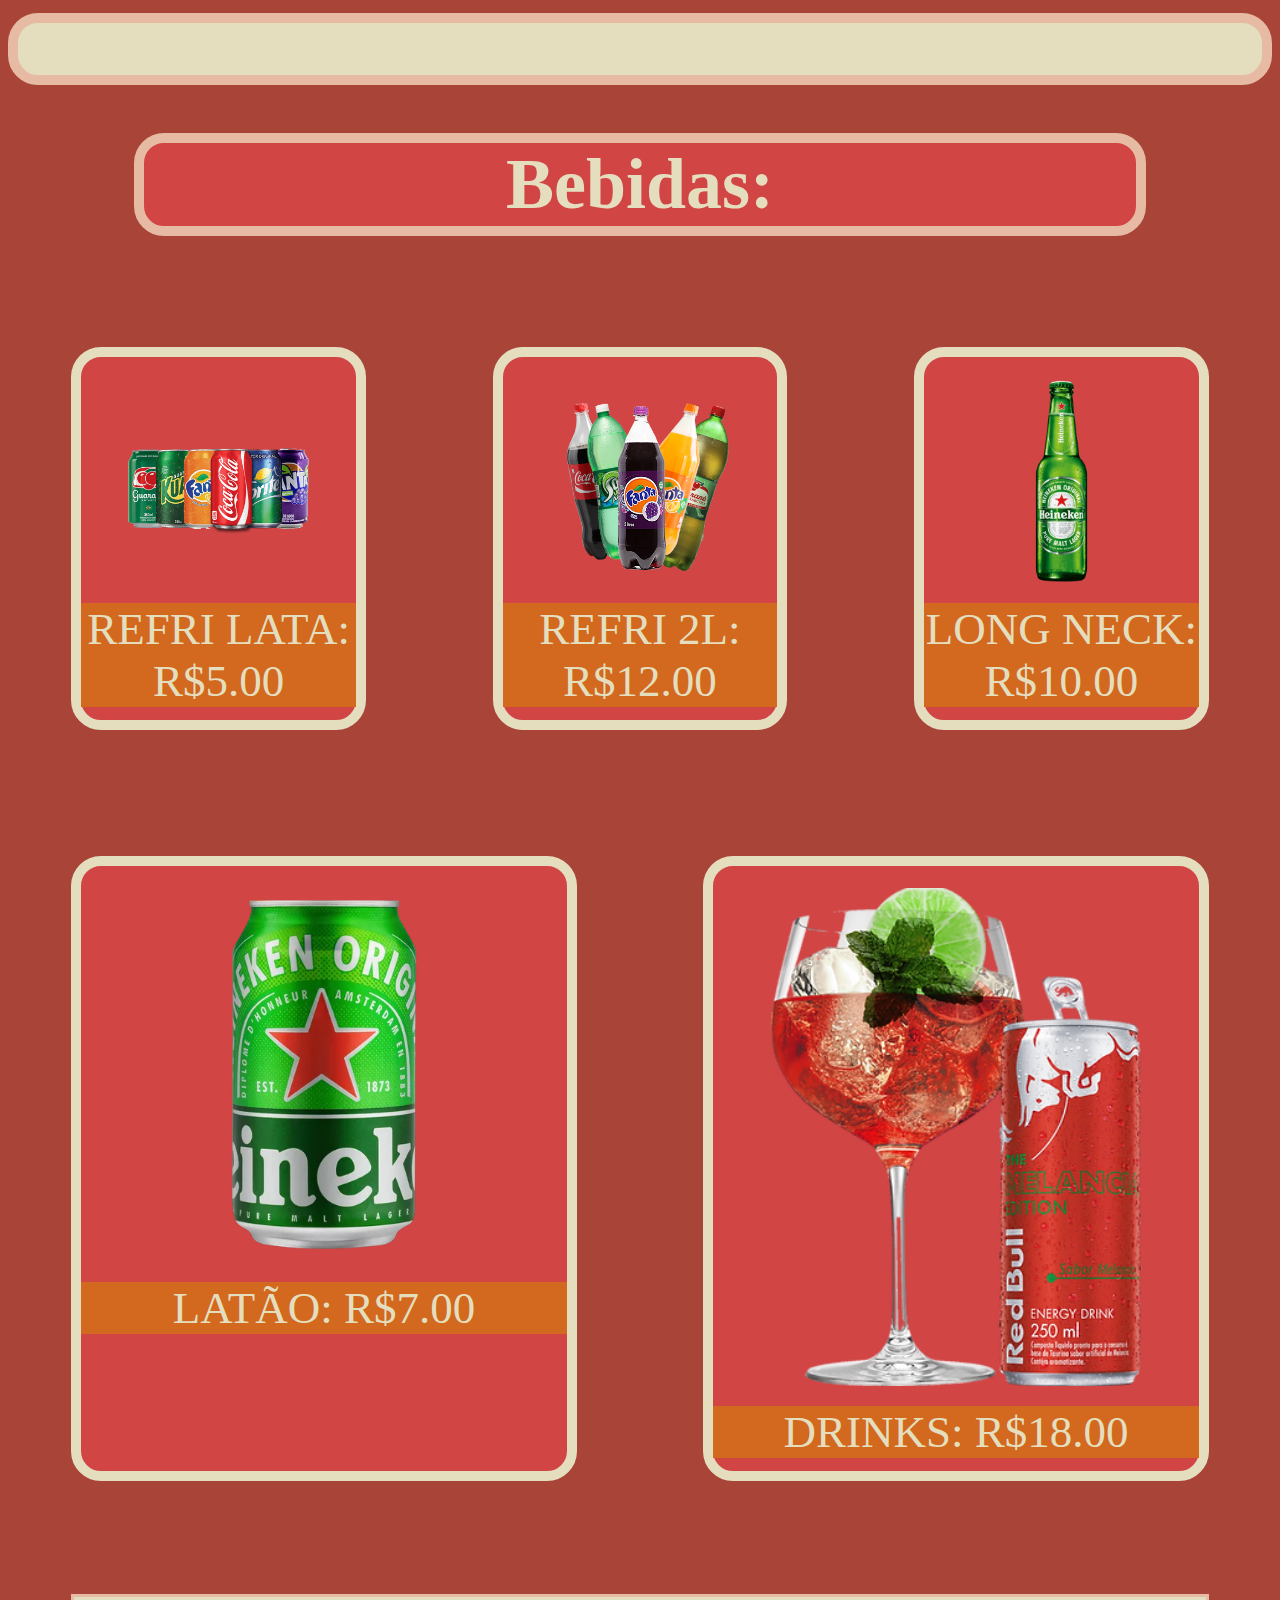
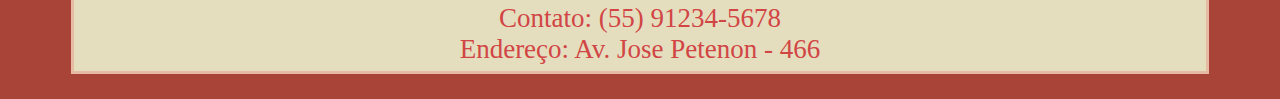
==== bebidas.html @ 4b19b7f3 "Arquivos base do projeto" ====
<!DOCTYPE html>
<html lang="en">
<head>
    <link rel="stylesheet" href="teste1w3c.css">
    <meta charset="UTF-8">
    <meta name="viewport" content="width=device-width, initial-scale=1.0">
    <title>Document</title>
</head>
    <body>
        <div class="mensagem"><h1>DISPOSITIVO NÃO SUPORTADO</h1></div>

        <div class="celularp">
        <div class="none">
            <ul  class="cardapio">
    
                <a href="paginaprincipal.html">HOME | <li></li></a>
                <a href="lanches.html">LANCHES | <li></li></a>
                <a href="pizzas.html">PIZZAS | <li></li></a>
                <a href="xis.html">XIS | <li></li></a>
                <a href="bebidas.html">BEBIDAS | <li></li></a>
                <a href="combos.html">COMBOS | <li></li></a>
            </ul>
        </div>
        
        <div class="none2">
            <div class="cardapio">
                <a href="paginaprincipal.html">HOME</a>
            </div>
    
            <div class="cardapio">
                <a href="lanches.html">LANCHES</a>
            </div>
    
            <div class="cardapio">
                <a href="pizzas.html">PIZZAS</a>
            </div>
    
            <div class="cardapio">
                <a href="xis.html">XIS</a>
            </div>
    
            <div class="cardapio">
                <a href="bebidas.html">BEBIDAS</a>
            </div>
    
            <div class="cardapio">
                <a href="combos.html">COMBOS</a>
            </div>
        </div>

        <h1>Bebidas:</h1>
    <div class="display">
        <div class="cardapio2">
        
            <div class="img2"><img src="REFRI LATAVDD.png" alt="REFRI LATA"></div>
            <div class="desc">REFRI LATA: R$5.00 </div>
        </div>
        <div class="cardapio2">
            
            <div class="img2"><img src="refri2litros.png" alt="REFRI 2 litros"></div>
            <div class="desc">REFRI 2L: R$12.00 </div>
        </div>
        <div class="cardapio2">
            
            <div class="img2"><img src="CERVEJA.png" alt="CERVEJA LONG NECK"></div>
            <div class="desc">LONG NECK: R$10.00 </div>
        </div>
    </div>

    <div class="display">
        <div class="cardapio2">
            
            <div class="img2"><img src="CERVEJA LATA.png" alt="CERVEJA LATA"></div>
            <div class="desc">LATÃO: R$7.00 </div>
        </div>
        <div class="cardapio2">
            
            <div class="img2"><img src="DRINKS.png" alt="DRINKS"></div>
            <div class="desc">DRINKS: R$18.00 </div>
        </div>
    </div>
           
        <div class="fixed">
            Contato: (55) 91234-5678
            <br>Endereço: Av. Jose Petenon - 466
        </div>
    </div>
</div>
    </body>
</html>
---- teste1w3c.css ----
body{
    background-color: #A94438;
}

.mensagem{
    display: none;
}

h1, h2{
    margin-left: 10%;
    margin-right: 10%;
    border: 10px solid #E6BAA3;
    background-color: #D24545;
    border-radius: 30px;
    text-align: center;
    color: #E4DEBE;
    font-size: 5vh ;
}

.cardapio{
    margin-top: 1%;
    border: 10px solid #E6BAA3;
    background-color: #E4DEBE;
    border-radius: 30px;
    text-align: center;
    color: #D24545;
    font-size: 5vh ;
}

div.fixed{
    border: 10px solid #E6BAA3;
    background-color: #E4DEBE;
   
    margin-bottom: 2%;
    right: 0;
    margin-left: 5%;
    margin-right: 5%;
    border: 3px solid #E6BAA3;
    font-size: 3vh;
    color: #D24545;
    margin-top: 50px;
    padding: 6px;
    text-align: center;

}


.home{
    border: 10px solid #E6BAA3;
    background-color: #E4DEBE;
    border-radius: 30px;
    text-align: center;
    color: #D24545;
    font-size: 6vh ;
    padding: 3px;
    margin: 6px;
}


a:hover{
    text-decoration: none;
    background-color: #E4DEBE;
    
}

a:focus{
    text-decoration: none;
    
}

a:link{
    text-decoration: none;
 
}

a:active{
    text-decoration: none;
    
}

a:visited{
    text-decoration: none;
    color: #D24545;
}

a{
    font-size: 4vh;
    color: #E4DEBE;
}

.cardapio2{
    border: 10px solid #E4DEBE;
    background-color: #D24545;
    text-align: center;
    color: #E4DEBE;
    font-size: 5vh ;
    position: relative;
    padding-top: 1%;
    padding-bottom: 1%;
    width: 70%;
    border-radius: 30px;
    margin: 14%;
    
}
.desc{
    bottom: 0.5px;

    background-color: chocolate;
    width: 100%;
}
.imagemdesc{
    border: 1px solid red;
  
}
img{
    width: 80%;
}
.img2{
    margin: 2%;
}

div.none{
    display: none;
}




@media only screen and (min-width: 1024px){

    body{
        background-color: A94438;
    }

    .mensagem{
        display: none;
    }
    h1, h2{
        margin-left: 10%;
        margin-right: 10%;
        border: 10px solid #E6BAA3;
        background-color: #D24545;
        border-radius: 30px;
        text-align: center;
        color: #E4DEBE;
        font-size: 8vh ;
    }
    
    .cardapio{
        margin-top: 1%;
        border: 10px solid E6BAA3;
        background-color: E4DEBE;
        border-radius: 30px;
        text-align: center;
        color: D24545;
        font-size: 5vh ;
    }
    
    div.fixed{
        border: 10px solid E6BAA3;
        background-color: E4DEBE;
       
        margin-bottom: 2%;
        right: 0;
        margin-left: 5%;
        margin-right: 5%;
        border: 3px solid E6BAA3;
        font-size: 3vh;
        color: D24545;
        margin-top: 50px;
        padding: 6px
    
    }
    
    
    .home{
        border: 10px solid #E6BAA3;
        background-color: #E4DEBE;
        border-radius: 30px;
        text-align: center;
        color: D24545;
        font-size: 6vh ;
        padding: 3px;
        margin: 6px;
    }
    
    
    a:hover{
        text-decoration: none;
        background-color: #E4DEBE;
        
    }
    
    a:focus{
        text-decoration: none;
        
    }
    
    a:link{
        text-decoration: none;
     
    }
    
    a:active{
        text-decoration: none;
        
    }
    
    a:visited{
        text-decoration: none;
        color: #D24545;
    }
    
    a{
        font-size: 4vh;
        color: #E4DEBE;
    }
    
    .cardapio2{
        border: 10px solid #E4DEBE;
        background-color: #D24545;
        text-align: center;
        color: #E4DEBE;
        font-size: 5vh ;
        position: relative;
        padding-top: 1%;
        padding-bottom: 1%;
        width: 70%;
        border-radius: 30px;
        margin: 5%;
        
    }
    .desc{
        bottom: 0.5px;
    
        background-color: chocolate;
        width: 100%;
    }
    .imagemdesc{
        border: 1px solid red;
      
    }
    img{
        width: 80%;
    }
    .img2{
        margin-top: 2%;
    }
    
    .display{
        display: flex;
    }

    li{
        display: inline;
    }

    div.none2{
        display: none;
    }

    div.none{
        display: inline;
    }
 
}

@media only screen and (max-width: 375px){

    
    div.celularp{
        display: none;
    }

    .mensagem{
        display: block;
    }

}
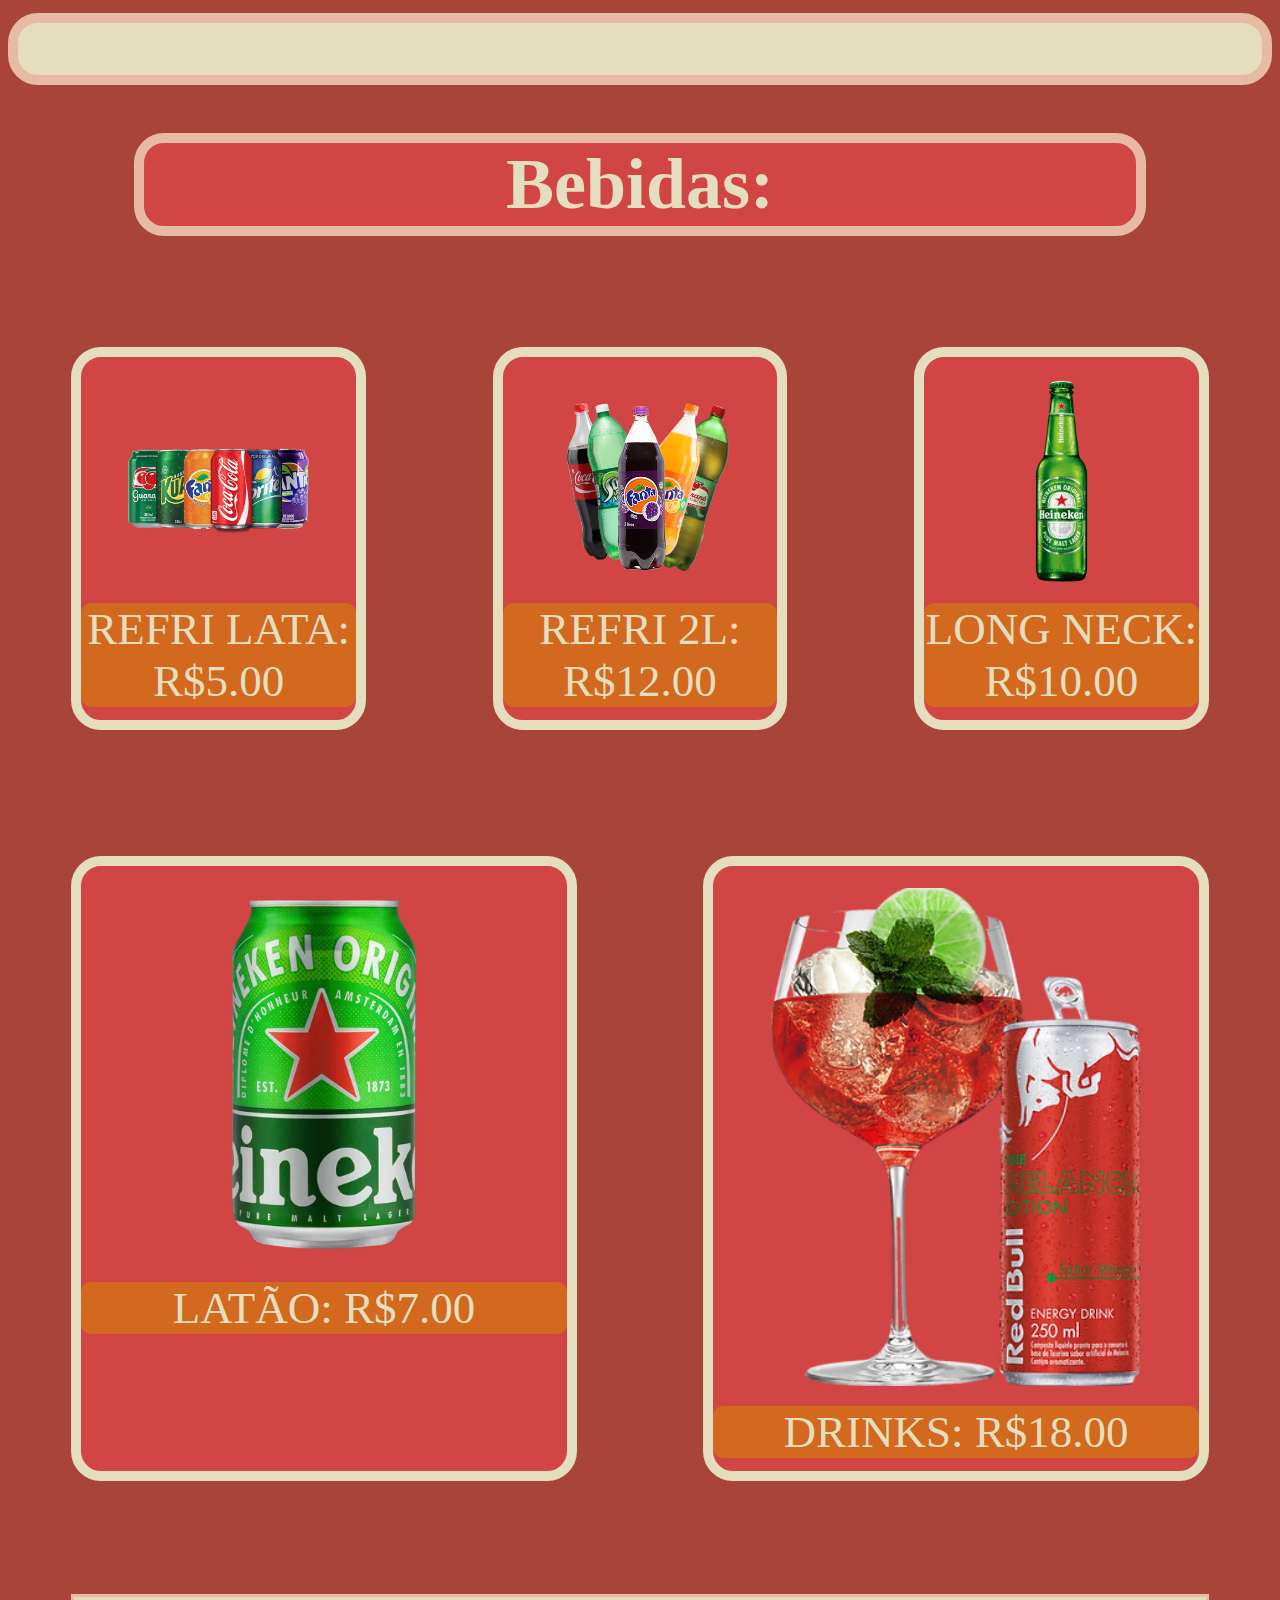
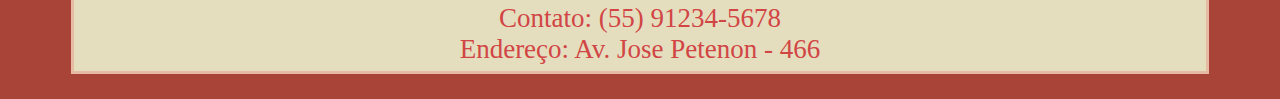
==== commit 815490ba: "Atualizações em Home" ====
--- a/bebidas.html
+++ b/bebidas.html
@@ -4,7 +4,7 @@
     <link rel="stylesheet" href="teste1w3c.css">
     <meta charset="UTF-8">
     <meta name="viewport" content="width=device-width, initial-scale=1.0">
-    <title>Document</title>
+    <title>Lancheria-613</title>
 </head>
     <body>
         <div class="mensagem"><h1>DISPOSITIVO NÃO SUPORTADO</h1></div>
@@ -13,7 +13,7 @@
         <div class="none">
             <ul  class="cardapio">
     
-                <a href="paginaprincipal.html">HOME | <li></li></a>
+                <a href="index.html">HOME | <li></li></a>
                 <a href="lanches.html">LANCHES | <li></li></a>
                 <a href="pizzas.html">PIZZAS | <li></li></a>
                 <a href="xis.html">XIS | <li></li></a>
@@ -24,7 +24,7 @@
         
         <div class="none2">
             <div class="cardapio">
-                <a href="paginaprincipal.html">HOME</a>
+                <a href="index.html">HOME</a>
             </div>
     
             <div class="cardapio">
--- a/teste1w3c.css
+++ b/teste1w3c.css
@@ -56,36 +56,9 @@
     margin: 6px;
 }
 
-
-a:hover{
-    text-decoration: none;
-    background-color: #E4DEBE;
-    
-}
-
-a:focus{
-    text-decoration: none;
-    
-}
-
-a:link{
-    text-decoration: none;
- 
-}
-
-a:active{
-    text-decoration: none;
-    
-}
-
-a:visited{
-    text-decoration: none;
-    color: #D24545;
-}
-
 a{
     font-size: 4vh;
-    color: #E4DEBE;
+    color: #D24545;
 }
 
 .cardapio2{
@@ -104,7 +77,8 @@
 }
 .desc{
     bottom: 0.5px;
-
+    border: chocolate;
+    border-radius: 10px;
     background-color: chocolate;
     width: 100%;
 }
@@ -121,6 +95,12 @@
 
 div.none{
     display: none;
+}
+
+
+a:link{
+    text-decoration: none;
+ 
 }
 
 
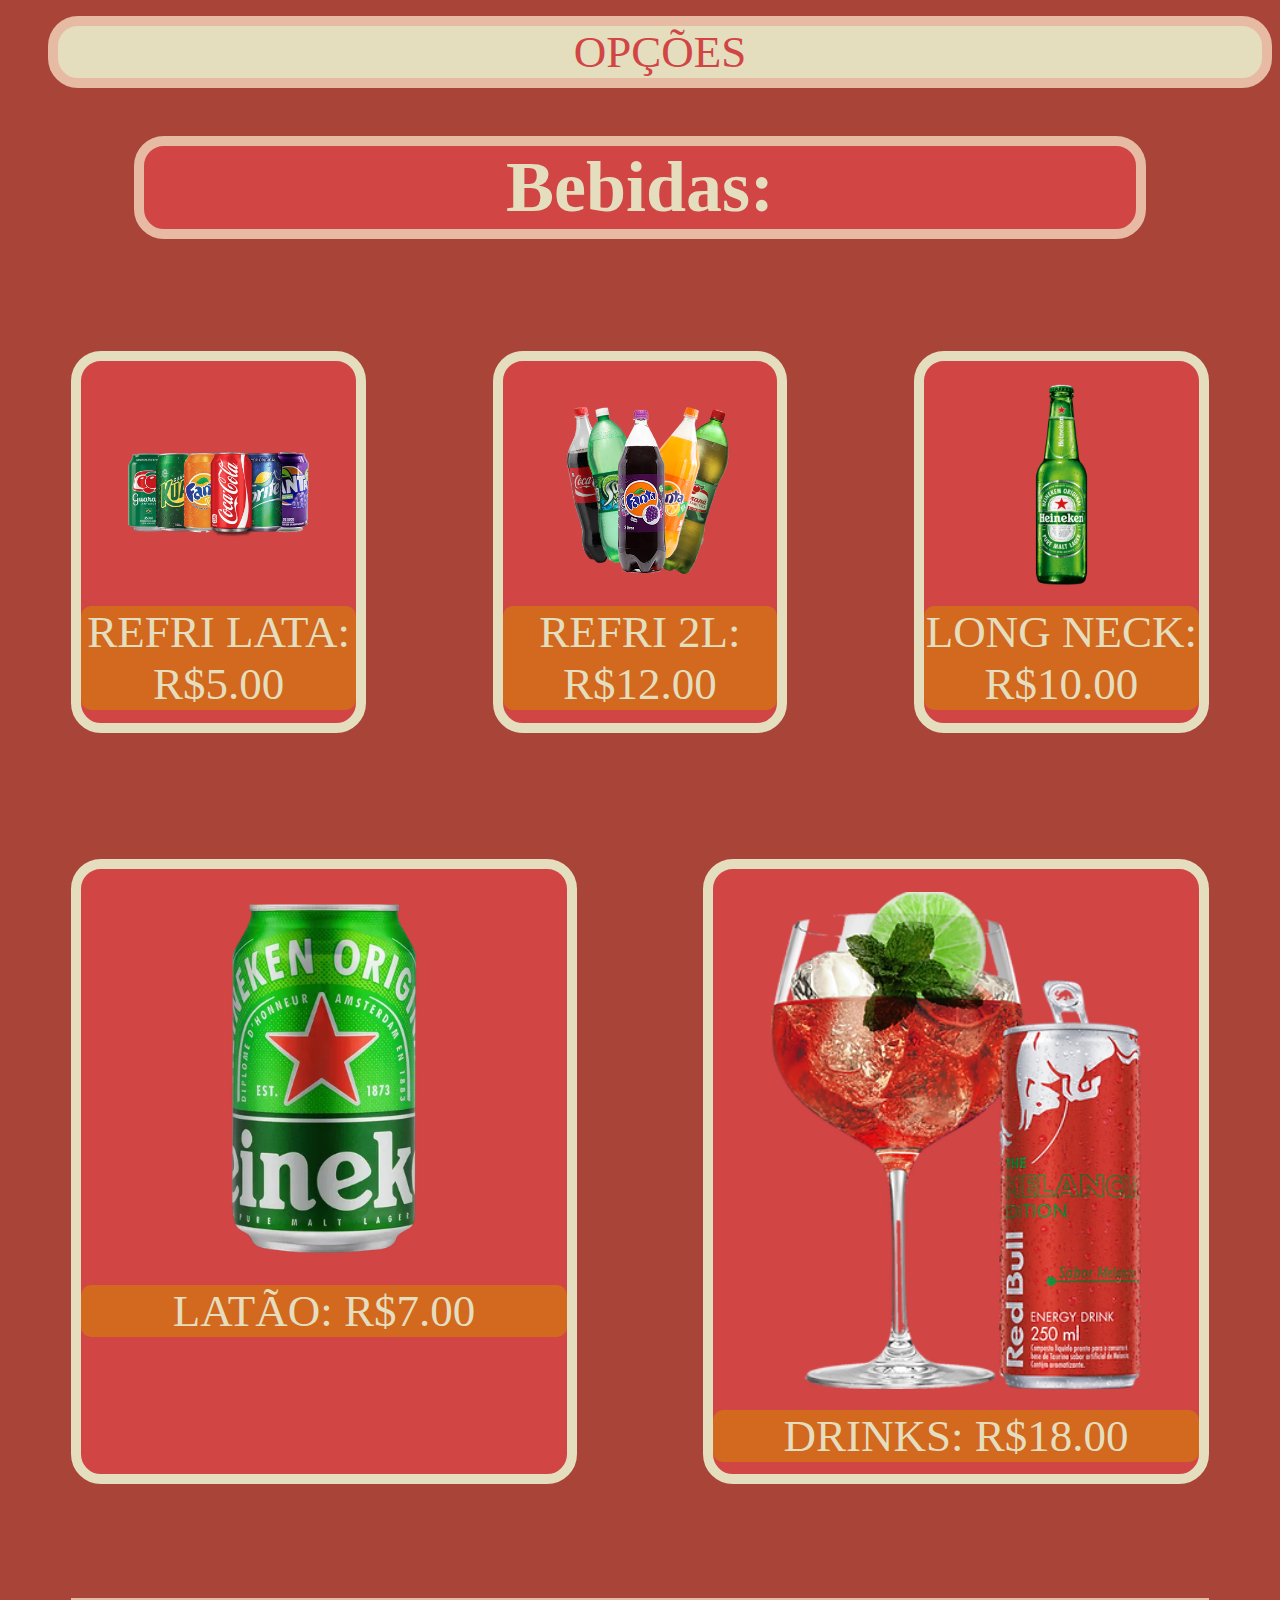
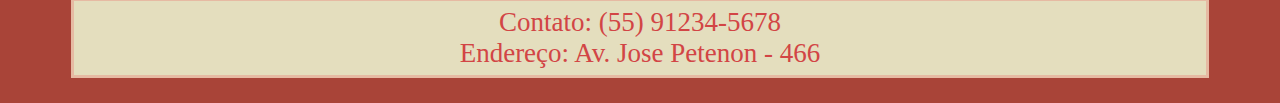
==== commit 57048bde: "Correções" ====
--- a/bebidas.html
+++ b/bebidas.html
@@ -10,42 +10,21 @@
         <div class="mensagem"><h1>DISPOSITIVO NÃO SUPORTADO</h1></div>
 
         <div class="celularp">
-        <div class="none">
-            <ul  class="cardapio">
+            <ul>
+
+                <li class="sublista">
+                    <a href="#"><div class="cardapio">OPÇÕES</div></a>
+                    <ul>
+                    <a href="index.html"><li class="subMenu"><div class="cardapio2">HOME</div></li></a>
+                    <a href="lanches.html"><li class="subMenu"><div class="cardapio2">LANCHES</div></li></a>
+                    <a href="pizzas.html"><li class="subMenu"><div class="cardapio2">PIZZAS</div></li></a>
+                    <a href="xis.html"><li class="subMenu"><div class="cardapio2">XIS</div></li></a>
+                    <a href="bebidas.html"><li class="subMenu"><div class="cardapio2">BEBIDAS</div></li></a>
+                    <a href="combos.html"><li class="subMenu"><div class="cardapio2">COMBOS</div></li></a>
+                    </ul>
+                </li>
     
-                <a href="index.html">HOME | <li></li></a>
-                <a href="lanches.html">LANCHES | <li></li></a>
-                <a href="pizzas.html">PIZZAS | <li></li></a>
-                <a href="xis.html">XIS | <li></li></a>
-                <a href="bebidas.html">BEBIDAS | <li></li></a>
-                <a href="combos.html">COMBOS | <li></li></a>
             </ul>
-        </div>
-        
-        <div class="none2">
-            <div class="cardapio">
-                <a href="index.html">HOME</a>
-            </div>
-    
-            <div class="cardapio">
-                <a href="lanches.html">LANCHES</a>
-            </div>
-    
-            <div class="cardapio">
-                <a href="pizzas.html">PIZZAS</a>
-            </div>
-    
-            <div class="cardapio">
-                <a href="xis.html">XIS</a>
-            </div>
-    
-            <div class="cardapio">
-                <a href="bebidas.html">BEBIDAS</a>
-            </div>
-    
-            <div class="cardapio">
-                <a href="combos.html">COMBOS</a>
-            </div>
         </div>
 
         <h1>Bebidas:</h1>
--- a/teste1w3c.css
+++ b/teste1w3c.css
@@ -67,7 +67,6 @@
     text-align: center;
     color: #E4DEBE;
     font-size: 5vh ;
-    position: relative;
     padding-top: 1%;
     padding-bottom: 1%;
     width: 70%;
@@ -93,16 +92,57 @@
     margin: 2%;
 }
 
-div.none{
-    display: none;
-}
-
 
 a:link{
     text-decoration: none;
  
 }
 
+.principal{
+    display: flex;
+   
+}
+
+.subMenu{
+    display: block;
+    display: none;
+    margin-left:  13%;
+}
+
+.sublista:focus-within{
+    .subMenu{display: block;}
+}
+
+.centro{
+    text-align: center;
+}
+
+.opcoes{
+    margin: 10%;
+    border: 10px solid #E6BAA3;
+    background-color: #E4DEBE;
+    border-radius: 30px;
+    text-align: center;
+    color: #D24545;
+    font-size: 5vh ;
+
+}
+
+.opcoes2{
+    border: 10px solid #E4DEBE;
+    background-color: #D24545;
+    text-align: center;
+    color: #E4DEBE;
+    font-size: 5vh ;
+    padding-top: 1%;
+    padding-bottom: 1%;
+    width: 80%;
+    border-radius: 30px;
+    margin-left: 1%;
+    margin-right: 5%;
+    margin-bottom: 1%;
+    margin-top: 3%;
+}
 
 
 
@@ -137,16 +177,16 @@
     }
     
     div.fixed{
-        border: 10px solid E6BAA3;
-        background-color: E4DEBE;
+        border: 10px solid #E6BAA3;
+        background-color: #E4DEBE;
        
         margin-bottom: 2%;
         right: 0;
         margin-left: 5%;
         margin-right: 5%;
-        border: 3px solid E6BAA3;
+        border: 3px solid #E6BAA3;
         font-size: 3vh;
-        color: D24545;
+        color: #D24545;
         margin-top: 50px;
         padding: 6px
     
@@ -167,7 +207,7 @@
     
     a:hover{
         text-decoration: none;
-        background-color: #E4DEBE;
+        background-color: #E6BAA3;
         
     }
     
@@ -193,7 +233,7 @@
     
     a{
         font-size: 4vh;
-        color: #E4DEBE;
+        color:  #D24545;
     }
     
     .cardapio2{
@@ -235,12 +275,52 @@
         display: inline;
     }
 
-    div.none2{
+    .principal{
+        display: flex;
+       
+    }
+    
+    .subMenu{
+        display: block;
         display: none;
-    }
-
-    div.none{
-        display: inline;
+        margin-left:  13%;
+    }
+    
+    .sublista:focus-within{
+        .subMenu{display: block;}
+    }
+
+    .centro{
+        text-align: center;
+    }
+
+    .opcoes{
+        margin-left: 20%;
+        margin-right: 20%;
+        margin-bottom: 1%;
+        margin-top: 1%;
+        border: 10px solid #E6BAA3;
+        background-color: #E4DEBE;
+        border-radius: 30px;
+        text-align: center;
+        color: #D24545;
+        font-size: 5vh ;
+    }
+
+    .opcoes2{
+        border: 10px solid #E4DEBE;
+        background-color: #D24545;
+        text-align: center;
+        color: #E4DEBE;
+        font-size: 5vh ;
+        padding-top: 1%;
+        padding-bottom: 1%;
+        width: 70%;
+        border-radius: 30px;
+        margin-left: 5%;
+        margin-right: 5%;
+        margin-bottom: 1%;
+        margin-top: 3%;
     }
  
 }
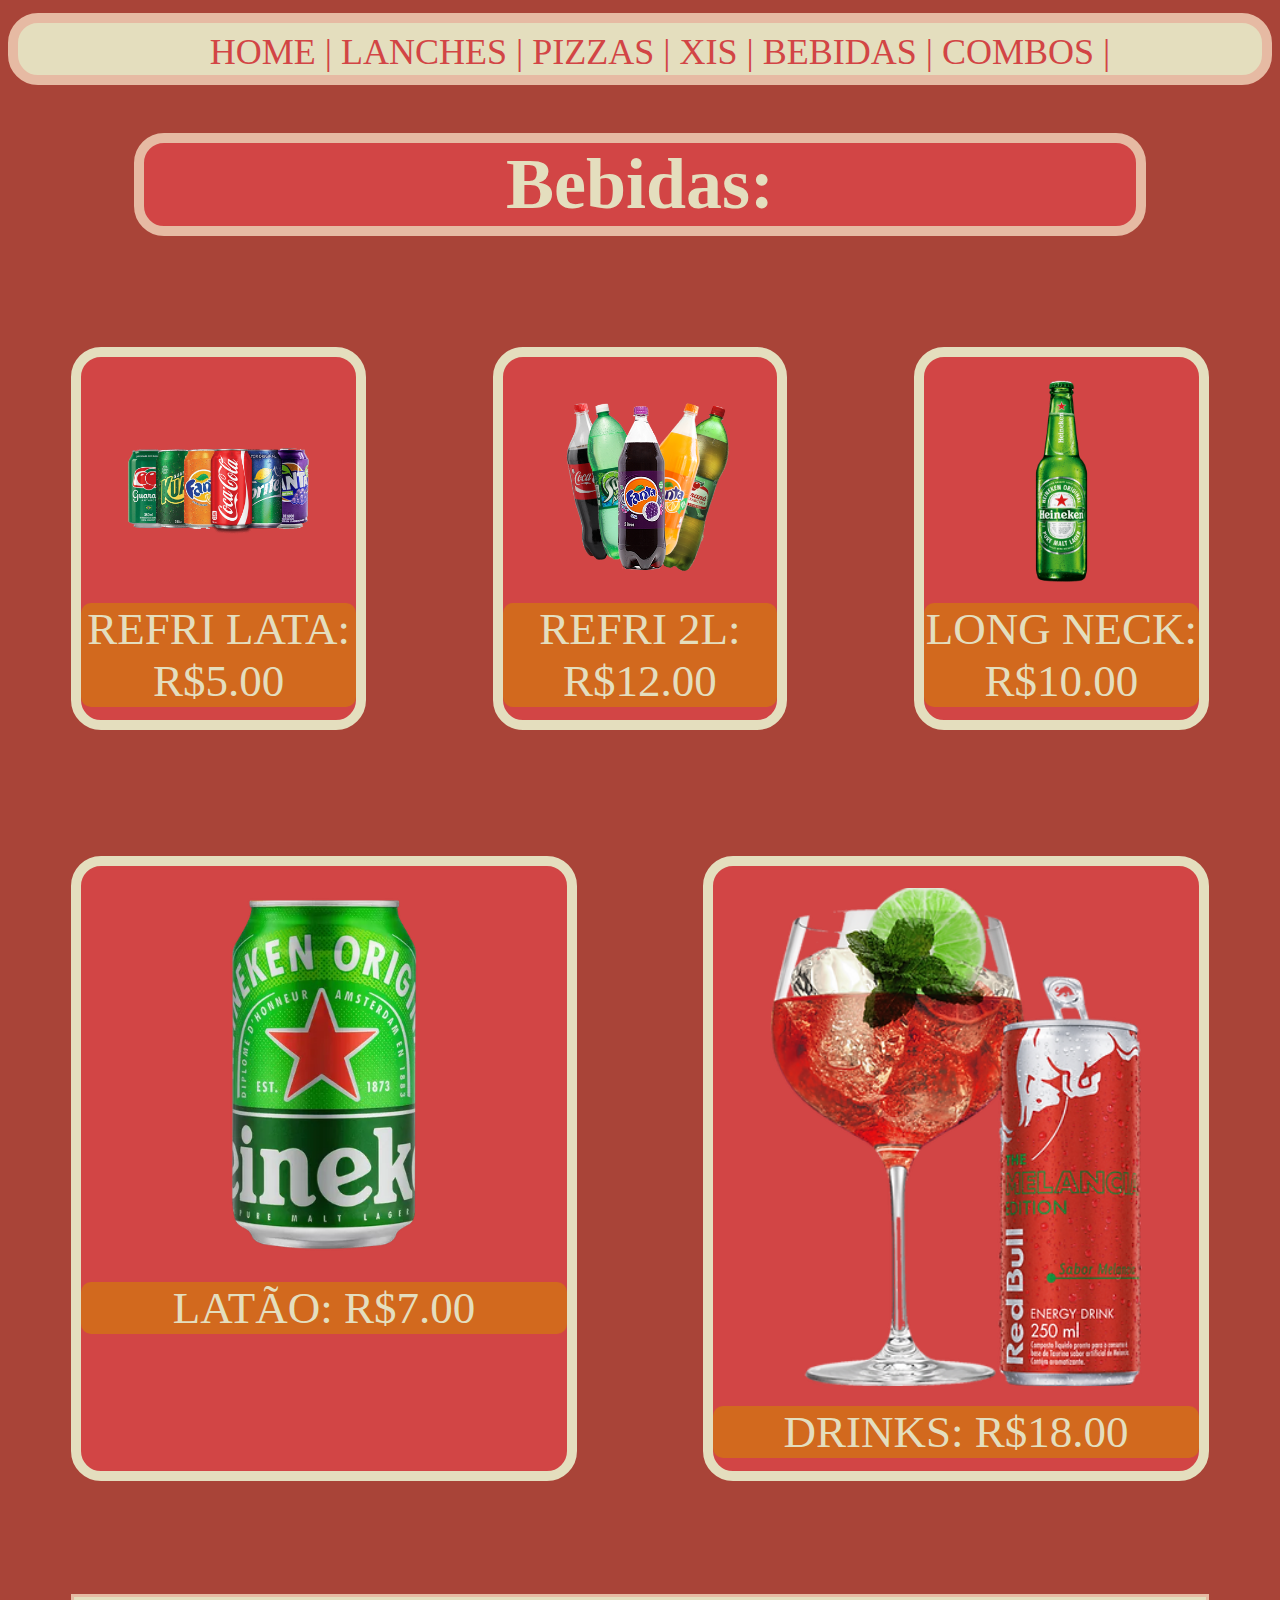
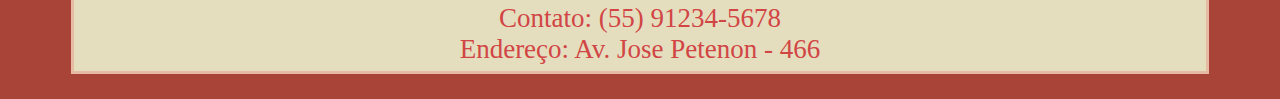
==== commit 3d9046e4: "Alterações menu" ====
--- a/bebidas.html
+++ b/bebidas.html
@@ -10,17 +10,34 @@
         <div class="mensagem"><h1>DISPOSITIVO NÃO SUPORTADO</h1></div>
 
         <div class="celularp">
-            <ul>
+            
+        <div class="none">
+
+            <ul  class="cardapio">
+    
+                <a href="index.html">HOME | <li></li></a>
+                <a href="lanches.html">LANCHES | <li></li></a>
+                <a href="pizzas.html">PIZZAS | <li></li></a>
+                <a href="xis.html">XIS | <li></li></a>
+                <a href="bebidas.html">BEBIDAS | <li></li></a>
+                <a href="combos.html">COMBOS | <li></li></a>
+            </ul>
+
+        </div>
+        
+        <div class="none2">
+
+            <ul class="principal">
 
                 <li class="sublista">
-                    <a href="#"><div class="cardapio">OPÇÕES</div></a>
-                    <ul>
-                    <a href="index.html"><li class="subMenu"><div class="cardapio2">HOME</div></li></a>
-                    <a href="lanches.html"><li class="subMenu"><div class="cardapio2">LANCHES</div></li></a>
-                    <a href="pizzas.html"><li class="subMenu"><div class="cardapio2">PIZZAS</div></li></a>
-                    <a href="xis.html"><li class="subMenu"><div class="cardapio2">XIS</div></li></a>
-                    <a href="bebidas.html"><li class="subMenu"><div class="cardapio2">BEBIDAS</div></li></a>
-                    <a href="combos.html"><li class="subMenu"><div class="cardapio2">COMBOS</div></li></a>
+                    <a href="#"><div class="opcoes">    OPÇÕES</div></a>
+                    <ul class="dropdown">
+                    <a href="index.html"><li class="subMenu"><div class="opcoes2">HOME</div></li></a>
+                    <a href="lanches.html"><li class="subMenu"><div class="opcoes2">LANCHES</div></li></a>
+                    <a href="pizzas.html"><li class="subMenu"><div class="opcoes2">PIZZAS</div></li></a>
+                    <a href="xis.html"><li class="subMenu"><div class="opcoes2">XIS</div></li></a>
+                    <a href="bebidas.html"><li class="subMenu"><div class="opcoes2">BEBIDAS</div></li></a>
+                    <a href="combos.html"><li class="subMenu"><div class="opcoes2">COMBOS</div></li></a>
                     </ul>
                 </li>
     
--- a/teste1w3c.css
+++ b/teste1w3c.css
@@ -100,49 +100,63 @@
 
 .principal{
     display: flex;
-   
-}
+    
+    
+}
+
+.sublista{
+    position: relative;
+}
+
+
+
 
 .subMenu{
     display: block;
     display: none;
-    margin-left:  13%;
+   
 }
 
 .sublista:focus-within{
     .subMenu{display: block;}
-}
-
-.centro{
-    text-align: center;
+    
 }
 
 .opcoes{
-    margin: 10%;
-    border: 10px solid #E6BAA3;
+   
+    border: 6px solid #E6BAA3;
     background-color: #E4DEBE;
-    border-radius: 30px;
-    text-align: center;
-    color: #D24545;
-    font-size: 5vh ;
+    border-radius: 20px;
+    margin-left: 20%;
+    color: #D24545;
+    font-size: 6vh;
+    width: 94%;
 
 }
 
 .opcoes2{
-    border: 10px solid #E4DEBE;
+    border: 6px solid #E4DEBE;
     background-color: #D24545;
-    text-align: center;
     color: #E4DEBE;
-    font-size: 5vh ;
+    font-size: 4vh ;
     padding-top: 1%;
-    padding-bottom: 1%;
-    width: 80%;
-    border-radius: 30px;
-    margin-left: 1%;
-    margin-right: 5%;
-    margin-bottom: 1%;
-    margin-top: 3%;
-}
+    width: 100%;
+    border-radius: 20px;
+    text-align: center;
+    margin-left: 10%;
+   
+}
+
+li{
+    list-style: none;
+}
+
+.none{
+    display: none;
+}
+
+
+
 
 
 
@@ -274,12 +288,11 @@
     li{
         display: inline;
     }
-
+    
     .principal{
         display: flex;
-       
-    }
-    
+    }
+
     .subMenu{
         display: block;
         display: none;
@@ -322,6 +335,13 @@
         margin-bottom: 1%;
         margin-top: 3%;
     }
+
+    .none{
+        display: inline;
+    }
+    .none2{
+        display: none;
+    }
  
 }
 
